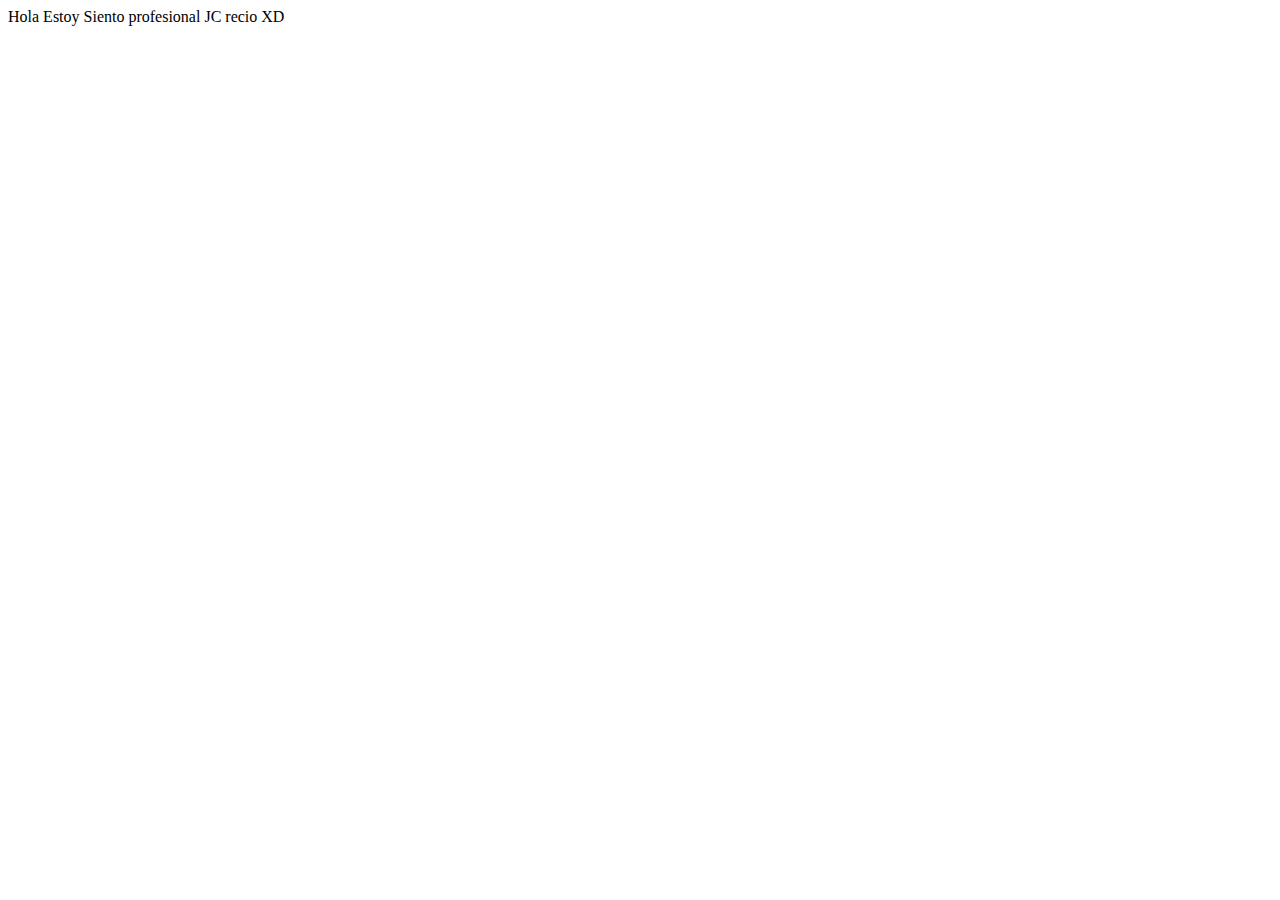
==== index.html @ c31a882f "Primer Commit" ====
<!Doctype html>
<html lang="es">
<head>
<meta charset="utf-8"/>

<title>Pullss: JC Time</title>
<link rel="stylesheet" href="css/pullss.css"/>

</head>

<body>
Hola Estoy Siento profesional JC recio XD
</body>

</html>
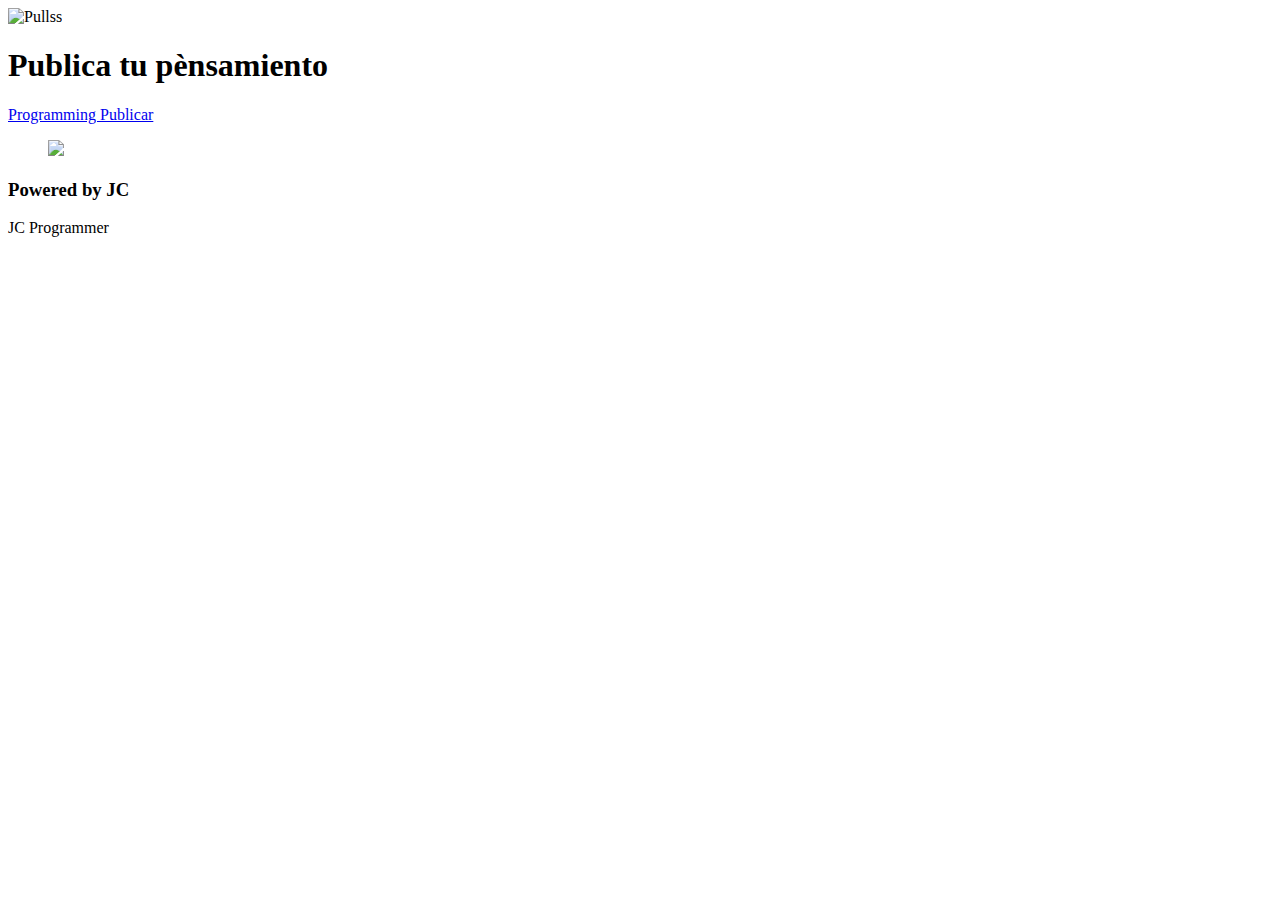
==== commit 8efc6d53: "Segunda Fase" ====
--- a/index.html
+++ b/index.html
@@ -9,7 +9,61 @@
 </head>
 
 <body>
-Hola Estoy Siento profesional JC recio XD
+<header>
+<div class="Logo">
+<img src="imagenes/logo.png" alt="Pullss"/>
+
+</div>
+
+<div class="ContenidoHeader">
+<h1 class="Titulo"> Publica tu pènsamiento</h1>
+</div>
+<div>
+	<a class="filtro" href="#">
+		Programming
+	</a>
+	<a class="Publicar" href="#">
+		Publicar
+	</a>
+</div>
+
+<div class="User">
+<figure class="avatar">
+	<img src="images/avatar.jpg">
+<a class="flecha" href="#"></a>
+</figure>
+</div>
+
+</header>
+<nav>
+	
+</nav>
+<section>
+	
+</section>
+
+<footer>
+	<h3>
+	<strong> Powered by JC</strong>
+	</h3>
+<span class="Inserttextcss3">
+	JC Programmer 
+</span>
+
+</footer>
 </body>
 
 </html>
+<!--
+Etiquetas nuevas de html5
+header__Cabezera
+Section__ Contenido
+articule__Elemento ultimo
+ footer __ Pie pagina
+ figure __ etiqueta insertar una imagen
+ naf __ barra de navegacion
+ -->
+
+
+
+
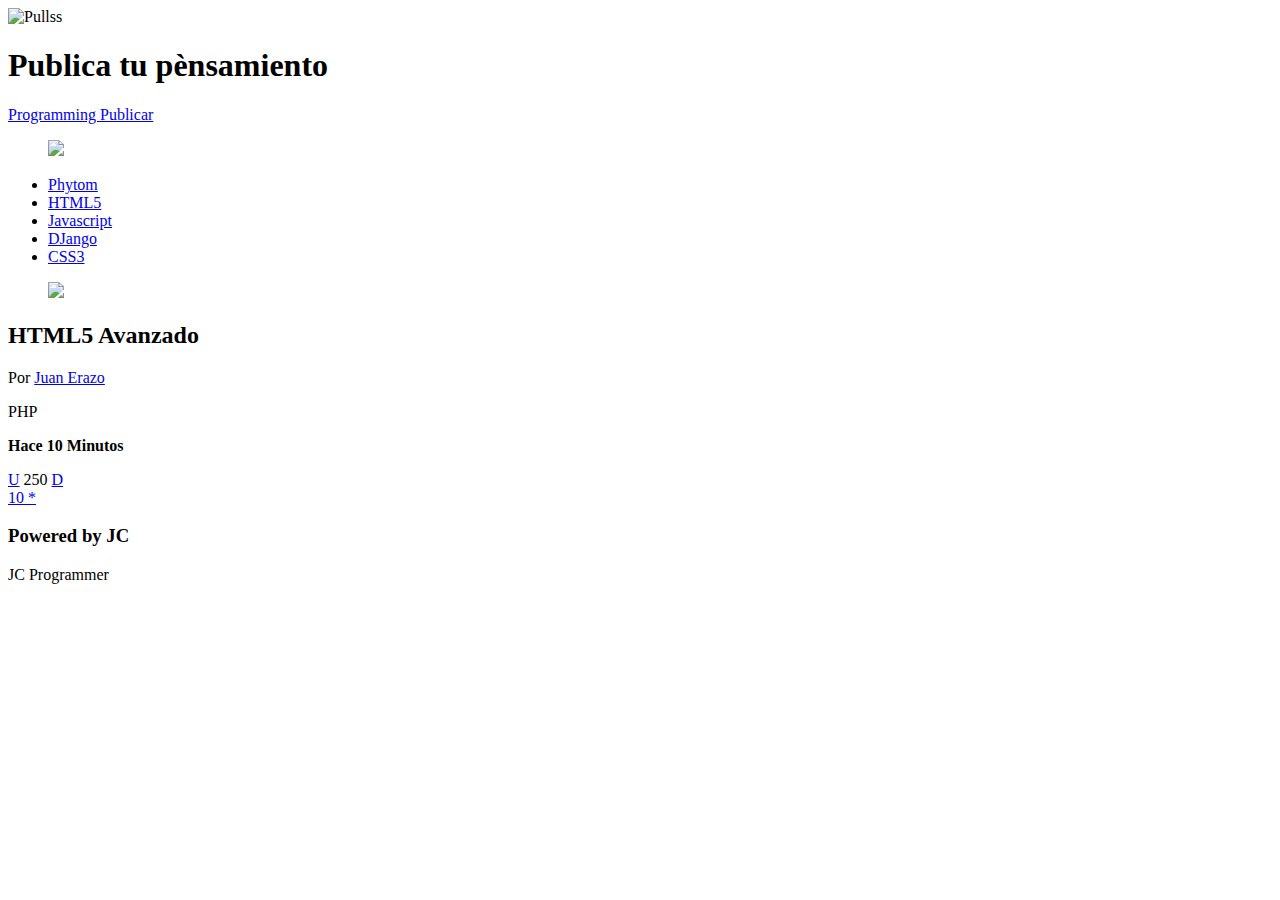
==== commit 2c1259ca: "Tercera" ====
--- a/index.html
+++ b/index.html
@@ -35,11 +35,71 @@
 </div>
 
 </header>
+
 <nav>
-	
+	<ul class="Menu">
+	<li>
+		<a href="#">
+		Phytom
+		</a>
+	</li>
+	<li>
+		<a href="#">
+		HTML5
+		</a>
+	</li>
+	<li>
+		<a href="#">
+		Javascript
+		</a>
+	</li>
+	<li>
+		<a href="#">
+		DJango
+		</a>
+	</li>
+	<li>
+		<a href="#">
+		CSS3
+		</a>
+	</li>
+	</ul>	
 </nav>
-<section>
-	
+<section class="posts">
+	<article class="post">
+		<div class="descripcion">
+			<figure class="imagen">
+				<img src="imagenes/foto.jpg"/>
+
+			</figure>
+			<div class="detalles">
+			<h2 class="titulo">
+				HTML5 Avanzado
+			</h2>
+			<p class="autor">
+				Por <a href="#" > Juan Erazo</a>
+			</p>
+			</div>
+			<a class="tag">PHP </a>
+			<p class="fech"> <strong>Hace 10 Minutos</strong></p>
+		</div>
+		<div class="acciones">
+			<div class="votos">
+				<a class="up" href="#">U</a>
+				<span class="total">250</span>
+
+				<a class="down" href="#">D</a>
+			</div>
+			<div class="datos">
+				<a class="comentarios" href="#">
+					10
+				</a>
+				<a class="favorito" href="#">
+					*
+				</a>
+				</div>
+		</div>
+	</article>
 </section>
 
 <footer>
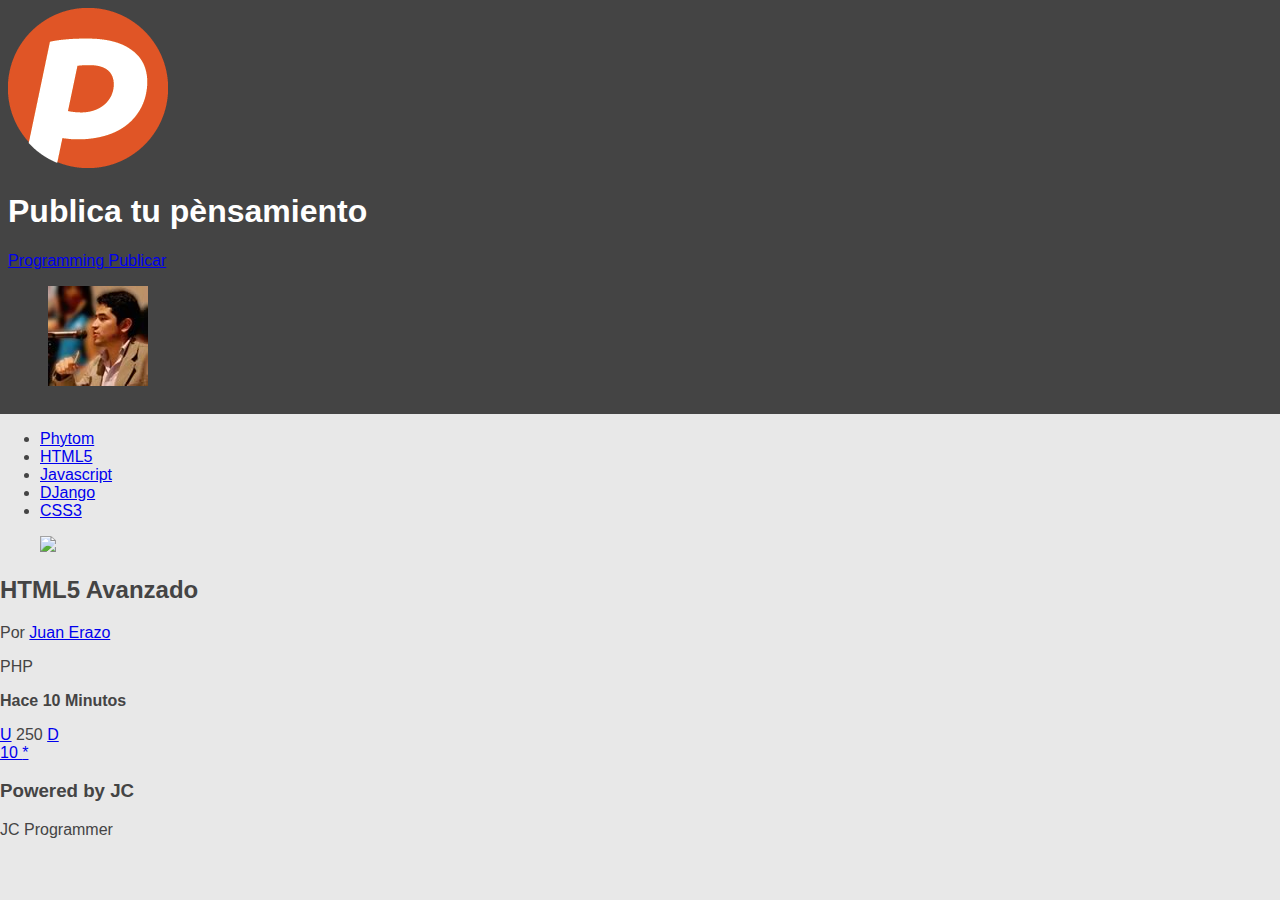
==== commit 82469ce4: "CSS Procesado con Stylus" ====
--- a/index.html
+++ b/index.html
@@ -4,8 +4,8 @@
 <meta charset="utf-8"/>
 
 <title>Pullss: JC Time</title>
-<link rel="stylesheet" href="css/pullss.css"/>
-
+<link rel="stylesheet" href="css/pulss.css"/>
+<link rel="stylesheet" href="css/normalize.css"/>
 </head>
 
 <body>
@@ -29,7 +29,7 @@
 
 <div class="User">
 <figure class="avatar">
-	<img src="images/avatar.jpg">
+	<img src="imagenes/avatar.jpg">
 <a class="flecha" href="#"></a>
 </figure>
 </div>
--- a/css/pulss.css
+++ b/css/pulss.css
@@ -0,0 +1 @@
+body{background:#e8e8e8;color:#444;font-family:Arial;font-size:16px}header{background:#444;color:#fff;padding:.5em}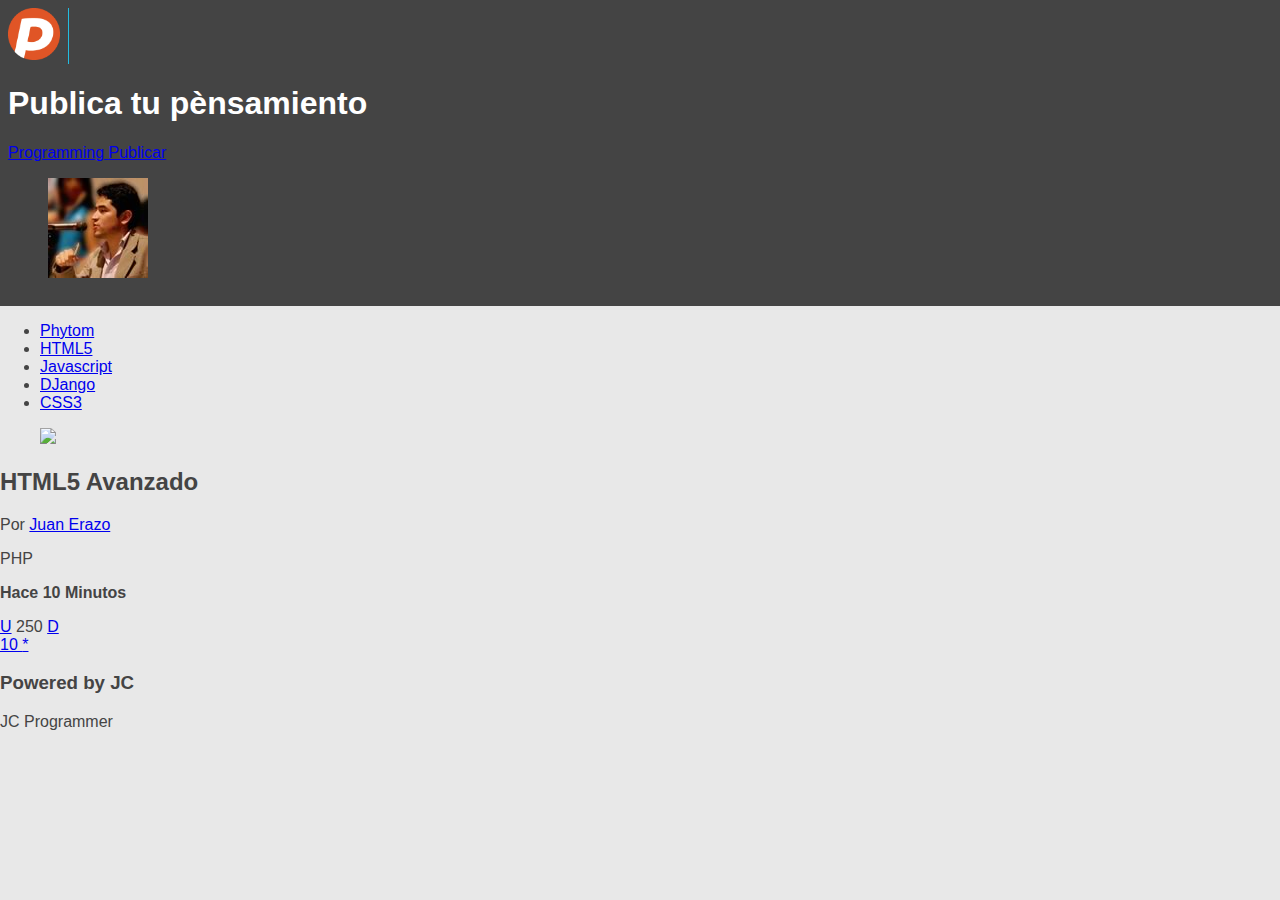
==== commit 44ac6491: "Funcionando Procesadores" ====
--- a/index.html
+++ b/index.html
@@ -10,7 +10,7 @@
 
 <body>
 <header>
-<div class="Logo">
+<div class="logo">
 <img src="imagenes/logo.png" alt="Pullss"/>
 
 </div>
--- a/css/pulss.css
+++ b/css/pulss.css
@@ -1 +1 @@
-body{background:#e8e8e8;color:#444;font-family:Arial;font-size:16px}header{background:#444;color:#fff;padding:.5em}+body{background:#e8e8e8;color:#444;font-family:Arial;font-size:16px}header{background:#444;color:#fff;padding:.5em;}header .logo{border-right:1px solid #22bce0;width:60px;}header .logo img{width:52px}